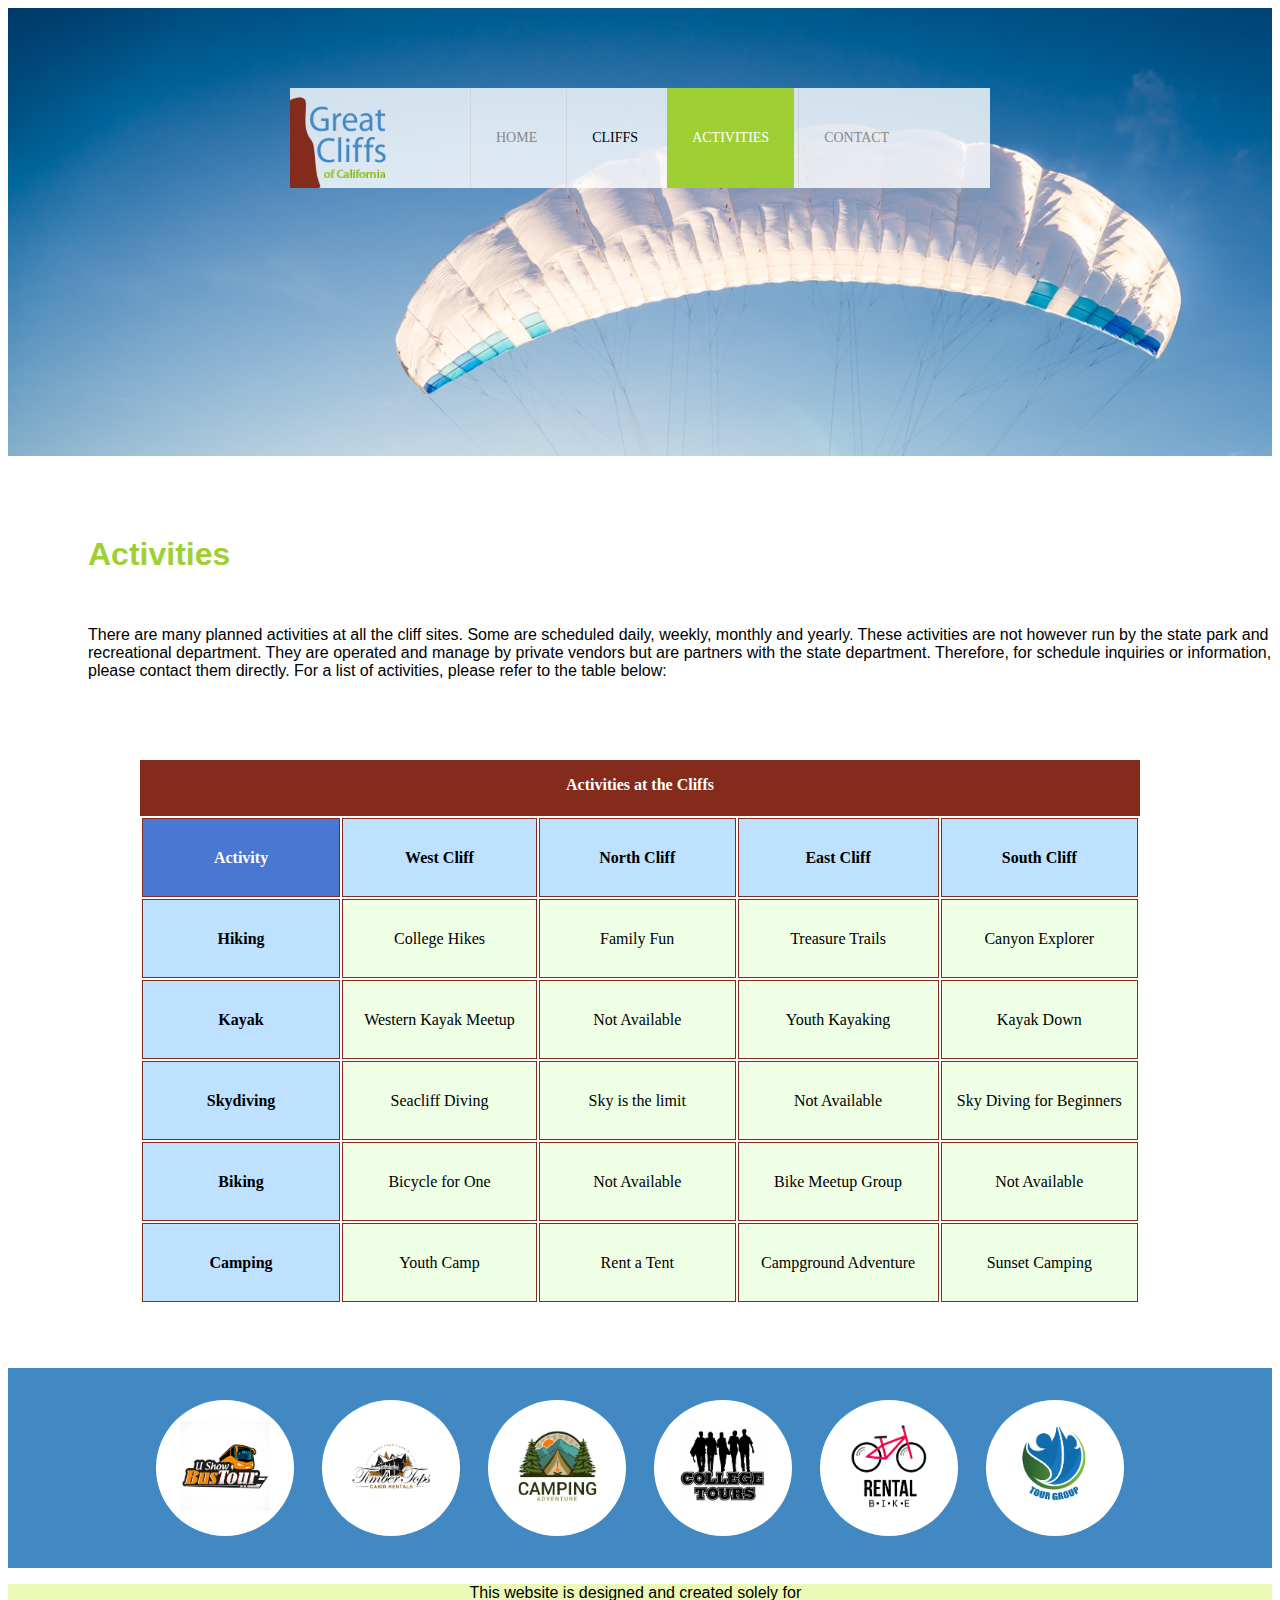
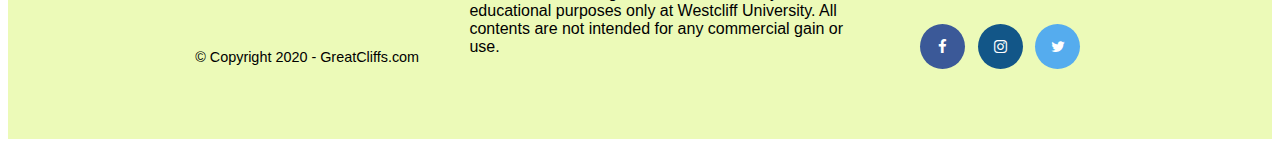
==== actvities.html @ 3787486e "added css file to Page2 and 3" ====
<!DOCTYPE html>
<html lang="en">
<container>
<head>
    <meta charset="UTF-8">
    <title>Great Cliffs of California</title>
    <link rel="stylesheet" href="style.css">
    <link rel="stylesheet" href="https://cdnjs.cloudflare.com/ajax/libs/font-awesome/4.7.0/css/font-awesome.min.css">
</head>
<body id="activities">
    <header>
        <div class="mainheader">
            <div class="logo">
                <image src="images/logo.png" alt="Great Cliffs Logo" width="125"></image>
            </div>
        <nav class="main-menu">
            <ul>
                <li><a href=index.html>Home</a></li>
                <li>Cliffs</li>
                <li class="active"><a href=actvities.html>Activities</a></li>
                <li><a href=contact.html>Contact</a></li>
            </ul>
        </nav>
        </div>
    </header>
    <main>
        
        <h1>Activities</h1>
        <p class="contenttext">There are many planned activities at all the cliff sites. Some are scheduled daily, weekly, monthly and yearly. These activities are not however run by the state park and recreational department. They are operated and manage by private vendors but are partners with the state department. Therefore, for schedule inquiries or information, please contact them directly. For a list of activities, please refer to the table below:</p>
        <!--Table below-->
        <table>
            <caption>Activities at the Cliffs</caption>
            <thead>
                <tr>
                    <th>Activity</th>
                    <th>West Cliff</th>
                    <th>North Cliff</th>
                    <th>East Cliff</th>
                    <th>South Cliff</th>
                </tr>
            </thead>
            <tbody>
                <tr>
                    <td>Hiking</td>
                    <td>College Hikes</td>
                    <td>Family Fun</td>
                    <td>Treasure Trails</td>
                    <td>Canyon Explorer</td>
                </tr>
                <tr>
                    <td>Kayak</td>
                    <td>Western Kayak Meetup</td>
                    <td>Not Available</td>
                    <td>Youth Kayaking</td>
                    <td>Kayak Down</td>
                </tr>
                <tr>
                    <td>Skydiving</td>
                    <td>Seacliff Diving</td>
                    <td>Sky is the limit</td>
                    <td>Not Available</td>
                    <td>Sky Diving for Beginners</td>
                </tr>
                <tr>
                    <td>Biking</td>
                    <td>Bicycle for One</td>
                    <td>Not Available</td>
                    <td>Bike Meetup Group</td>
                    <td>Not Available</td>
                </tr>
                <tr>
                    <td>Camping</td>
                    <td>Youth Camp</td>
                    <td>Rent a Tent</td>
                    <td>Campground Adventure</td>
                    <td>Sunset Camping</td>
                </tr>
            </tbody>
        </table>
        <section>
            
            <ul id="partners">
                <li class="partner"><img src="images/partner-bustour.png" alt="partner bus tours"></li>
                <li class="partner"><img src="images/partner-cabinrental.png" alt="partner cabin rental"></li>
                <li class="partner"><img src="images/partner-campingadv.png" alt="partner vamping adventure"></li>
                <li class="partner"><img src="images/partner-collegetours.png" alt="partner college tours"></li>
                <li class="partner"><img src="images/partner-rentalbike.png" alt="partner bike rentals"></li>
                <li class="partner"><img src="images/partner-tourgroup.png" alt="partner tour group"></li>
            </ul>
        </section>                   
    </main>
    <footer>
        <div id="nondisclaimer">
            <div class="social">
                <a href="#" class="fa fa-facebook"></a>
                <a href="#" class="fa fa-instagram"></a>
                <a href="#" class="fa fa-twitter"></a>
            </div>
            <div class="copy">
                <p> &copy Copyright 2020 - GreatCliffs.com</p>
            </div>
        </div>
        <div class="disclaimer">
            <p>This website is designed and created solely for educational purposes only at Westcliff University. All contents are not intended for any commercial gain or use.</p>
        </div>
    </footer>
</body>
</container>
</html>
---- style.css ----
header{width:100%;min-height:400px;padding-top:3em;}
        #home header{background:no-repeat lightgrey url(images/cliff_ocean.jpg);background-size:1500px;}
        #activities header{background:no-repeat lightgrey url(images/runfly.jpg);background-size:1500px;}
        #contact header{background:no-repeat lightgrey url(images/cliff_rock.jpg);background-size:1500px;}

        .mainheader{background-color:rgb(255,255,255,0.8);width:700px;margin:2em auto 0 auto; min-height:100px;height:100px;}
        .mainheader .logo img{width:100px;height:100px;margin:0 5em 0 0; float:left;}

        /*Nav*/
        main-menu{margin-left:227px;font-weight:400;}
        .main-menu ul li{
            list-style-type:none;
            display:inline-block;
            /*float:left;*/
            padding-left:25px;
            padding-right:25px;
            border-left: 1px solid rgba(202,204,202,0.6);
            line-height:100px;
            text-transform:uppercase;
            font-size:14px;
        }
        .main-menu ul li a{
            text-decoration:none;
            color:#888;
        }
        .main-menu ul li a:hover{color:#9ed034;}
        .main-menu ul li.active{background:#9ed034; border:none;}
        .main-menu ul li.active a{color:#fff;}
    /*main*/
        h1{font-family: Arial, Helvetica, sans-serif;color: #9ed034;
        padding-bottom:32px;margin-left: 80px; margin-top:80px;}
        h2{font-family: Arial, Helvetica, sans-serif;
        padding-bottom:16px;margin-left:80px;}
        .contenttext{font-family: Arial, Helvetica, sans-serif;
        padding-bottom: 16px;margin-left:80px;}
       
    /* partners*/
        section{width:100%; background-color:#4288c3;}
        section #partners{width:1200px;padding:2em 0 2em 0;margin:0 auto; text-align:center;}
        section #partners .partner{display:inline-block; margin: 0 0.75em; padding: 1.3em 1.5em;
        background-color:#fff;
        border-radius:50%;}
        section #partners .partner img{width:90px;height:90px;}
    /*footer*/
    footer{width:100%;height:155px; padding-bottom:lem; background-color:#ecfab8;font-family: Arial, Helvetica, sans-serif;}

    footer #nondisclaimer .copy{padding:3.5em 3.5em 3.5em 13em; float:left; font-size:0.9em;}
    footer #nondisclaimer .social{padding: 2.5em; margin-right:9.25em; float:right;}

    footer #disclaimer{clear: both;}
    footer #disclaimer p{font-size: 0.85em; text-align: center;}

    footer #nondisclaimer .social .fa{
        padding:15px;
        font-size:15px;
        width:15px;
        text-align:center;
        text-decoration:none;
        margin:0 4px;
        border-radius:50%;
    }
    footer #nondisclaimer .social .fa:hover{opacity:0.7;}
    footer #nondisclaimer .social .fa-facebook{background:#3b5998;color:white;}
    footer #nondisclaimer .social .fa-twitter{background:#55ACEE; color:white;}
    footer #nondisclaimer .social .fa-instagram{background:#125688;color:white;} 

/*Activities Page*/
table{width:1000px; margin:4em auto 4em auto;}
caption{background:#852b1b;height:40px; color:#fff; font: size 1.3em; font-weight: bold; padding-top: 1em;}
thead{background:#bde1ff;}
tbody{background:#eeffe6; text-align:center;}
th,td{width:225px;height:75px;vertical-align:middle; border: solid 1px #852b1b;}
th:first-child{width:125px; height:50px; background:#4977d1; color:#ffff;}
td:first-child{font-weight:bold; background:#bde1ff;}

/*Contact Page*/
.contacttext1{font-family: Arial, Helvetica, sans-serif; padding-left:80px;}
.contacttext2{font-family: Arial, Helvetica, sans-serif; padding-left:80px;}
.bold{font-weight:bold;}
form {
    width: auto;
    margin: 16px 80px 80px auto;
    padding-left: 80px;}

fieldset {
    border: 1px solid #9ed034;
    padding: 20px;}

legend {
    font-family: Arial, Helvetica, sans-serif;
    font-size: 1.2em;
    font-weight: bold;
    color: #4977D1;}

.personalinfo label {
    font-family: Arial, Helvetica, sans-serif;
    display: block;
    margin-bottom: 8px;}

.chanel, .contactmethod, .cliffoption{font-family: Arial, Helvetica, sans-serif;
    margin-bottom:8px;}

input[type="text"],
input[type="email"],
input[type="tel"]{
    width: 60%;
    padding: 10px;
    margin-bottom: 20px;
    border: 1px solid #ccc;
    border-radius: 4px;}

select{width:160px;}

textarea{display:block; height:640px; width:60%;}

input[type="radio"] {
    margin-right: 6px;}

.radiogroup {
    display: flex;
    align-items: center;
    gap: 10px;
    margin-bottom: 20px;
}

button {
    background-color: #4288c3;
    color: white;
    padding: 10px 20px;
    border: none;
    border-radius: 4px;
    cursor: pointer;
    float:right;
}

button:hover {
    background-color: #2b5a8a;
}
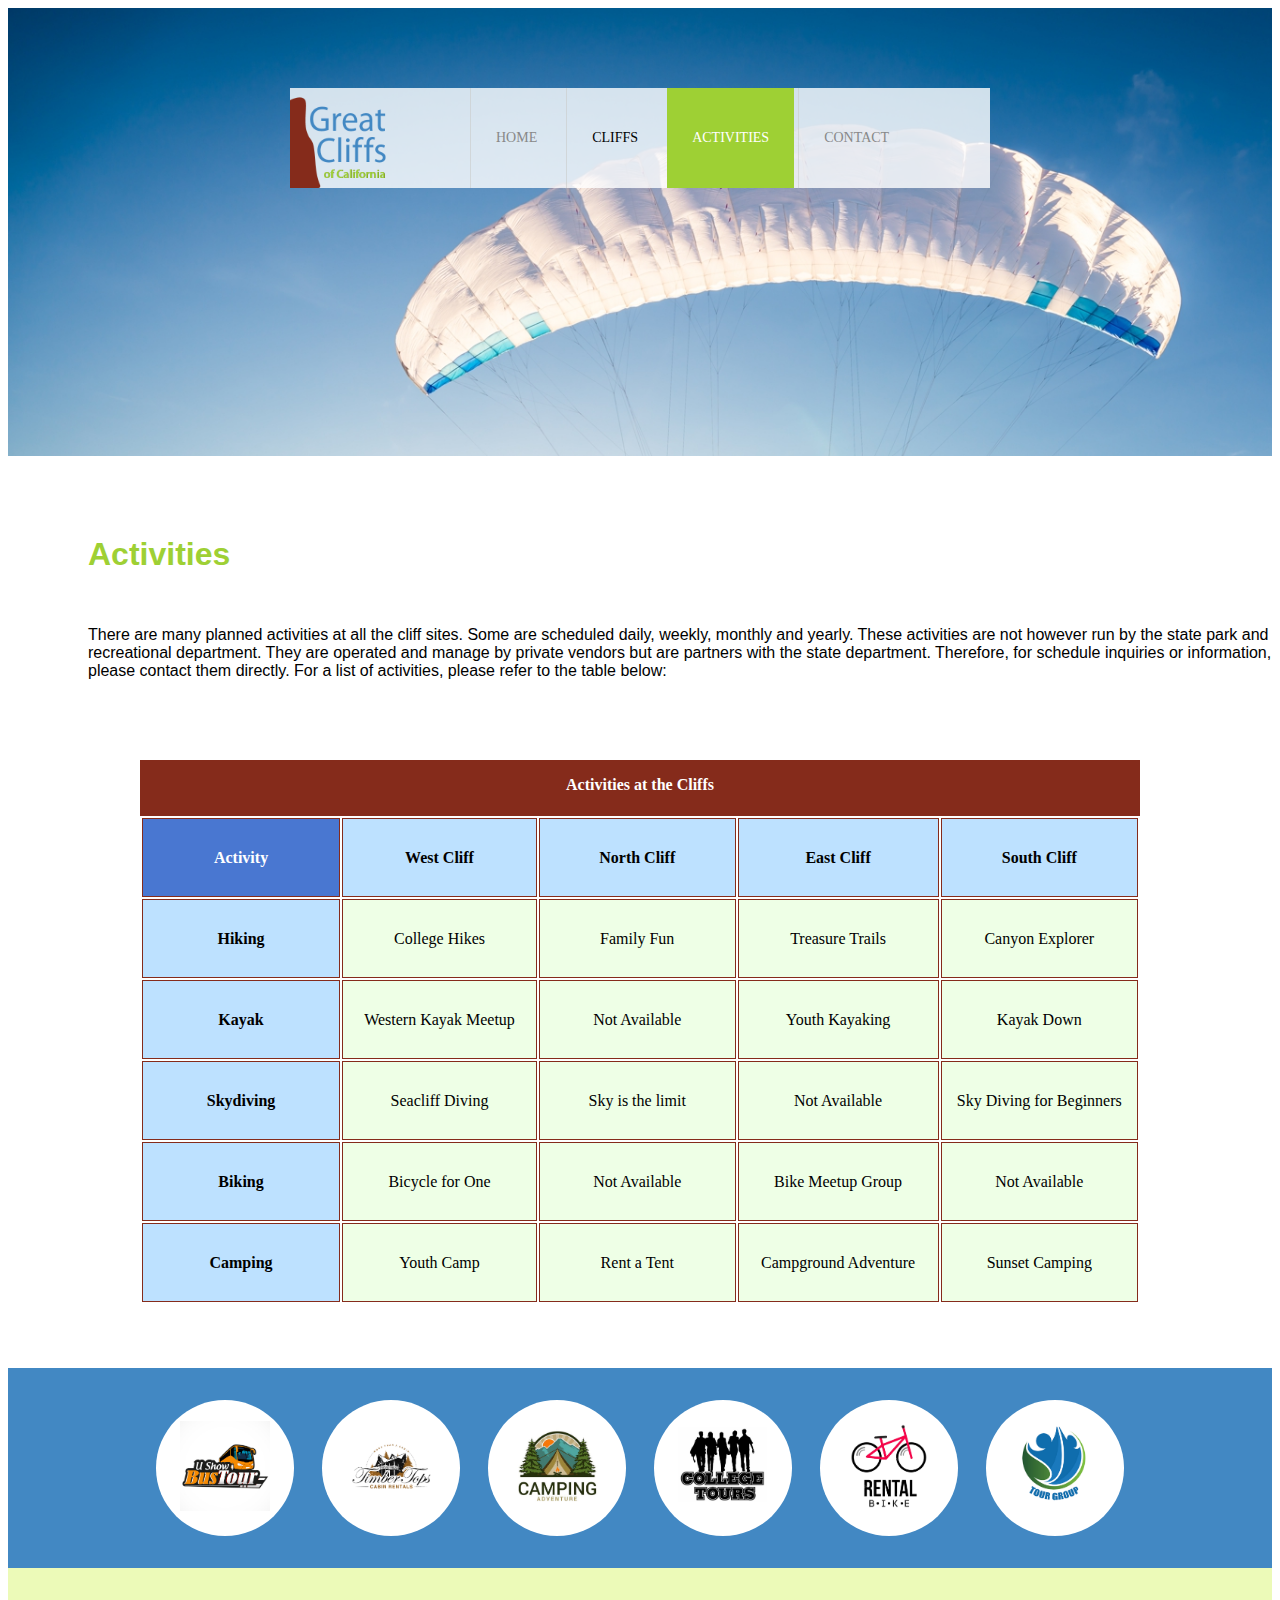
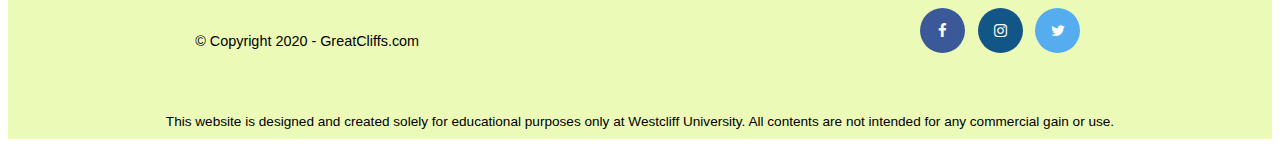
==== commit 6ef8934c: "add timeclock" ====
--- a/actvities.html
+++ b/actvities.html
@@ -100,7 +100,7 @@
                 <p> &copy Copyright 2020 - GreatCliffs.com</p>
             </div>
         </div>
-        <div class="disclaimer">
+        <div id="disclaimer">
             <p>This website is designed and created solely for educational purposes only at Westcliff University. All contents are not intended for any commercial gain or use.</p>
         </div>
     </footer>
--- a/style.css
+++ b/style.css
@@ -44,10 +44,18 @@
         border-radius:50%;}
         section #partners .partner img{width:90px;height:90px;}
     /*footer*/
-    footer{width:100%;height:155px; padding-bottom:lem; background-color:#ecfab8;font-family: Arial, Helvetica, sans-serif;}
+    footer{width:100%;height:155px; padding-bottom:1em; background-color:#ecfab8;font-family: Arial, Helvetica, sans-serif;}
 
-    footer #nondisclaimer .copy{padding:3.5em 3.5em 3.5em 13em; float:left; font-size:0.9em;}
-    footer #nondisclaimer .social{padding: 2.5em; margin-right:9.25em; float:right;}
+    footer #nondisclaimer .copy{
+        padding:3.5em 3.5em 3.5em 13em; 
+        float:left; 
+        font-size:0.9em;
+    }
+    footer #nondisclaimer .social{
+        padding: 2.5em; 
+        margin-right:9.25em; 
+        float:right;
+    }
 
     footer #disclaimer{clear: both;}
     footer #disclaimer p{font-size: 0.85em; text-align: center;}
@@ -138,3 +146,21 @@
 button:hover {
     background-color: #2b5a8a;
 }
+
+/*Timeclock*/
+#timeofday{
+    height: 60px;
+    display:flex;
+    justify-content: center;
+    align-items: center;
+    font-family: Arial, Helvetica, sans-serif;
+    background:linear-gradient(0deg, rgba(251,215,139,1) 0%, rgba(118,213,245,1) 100%);
+    color:#3a3a3a
+}
+#timeofday span:first-child{
+    color:#125688
+}
+#clock{
+    color:#125688
+    margin-left:10px;
+}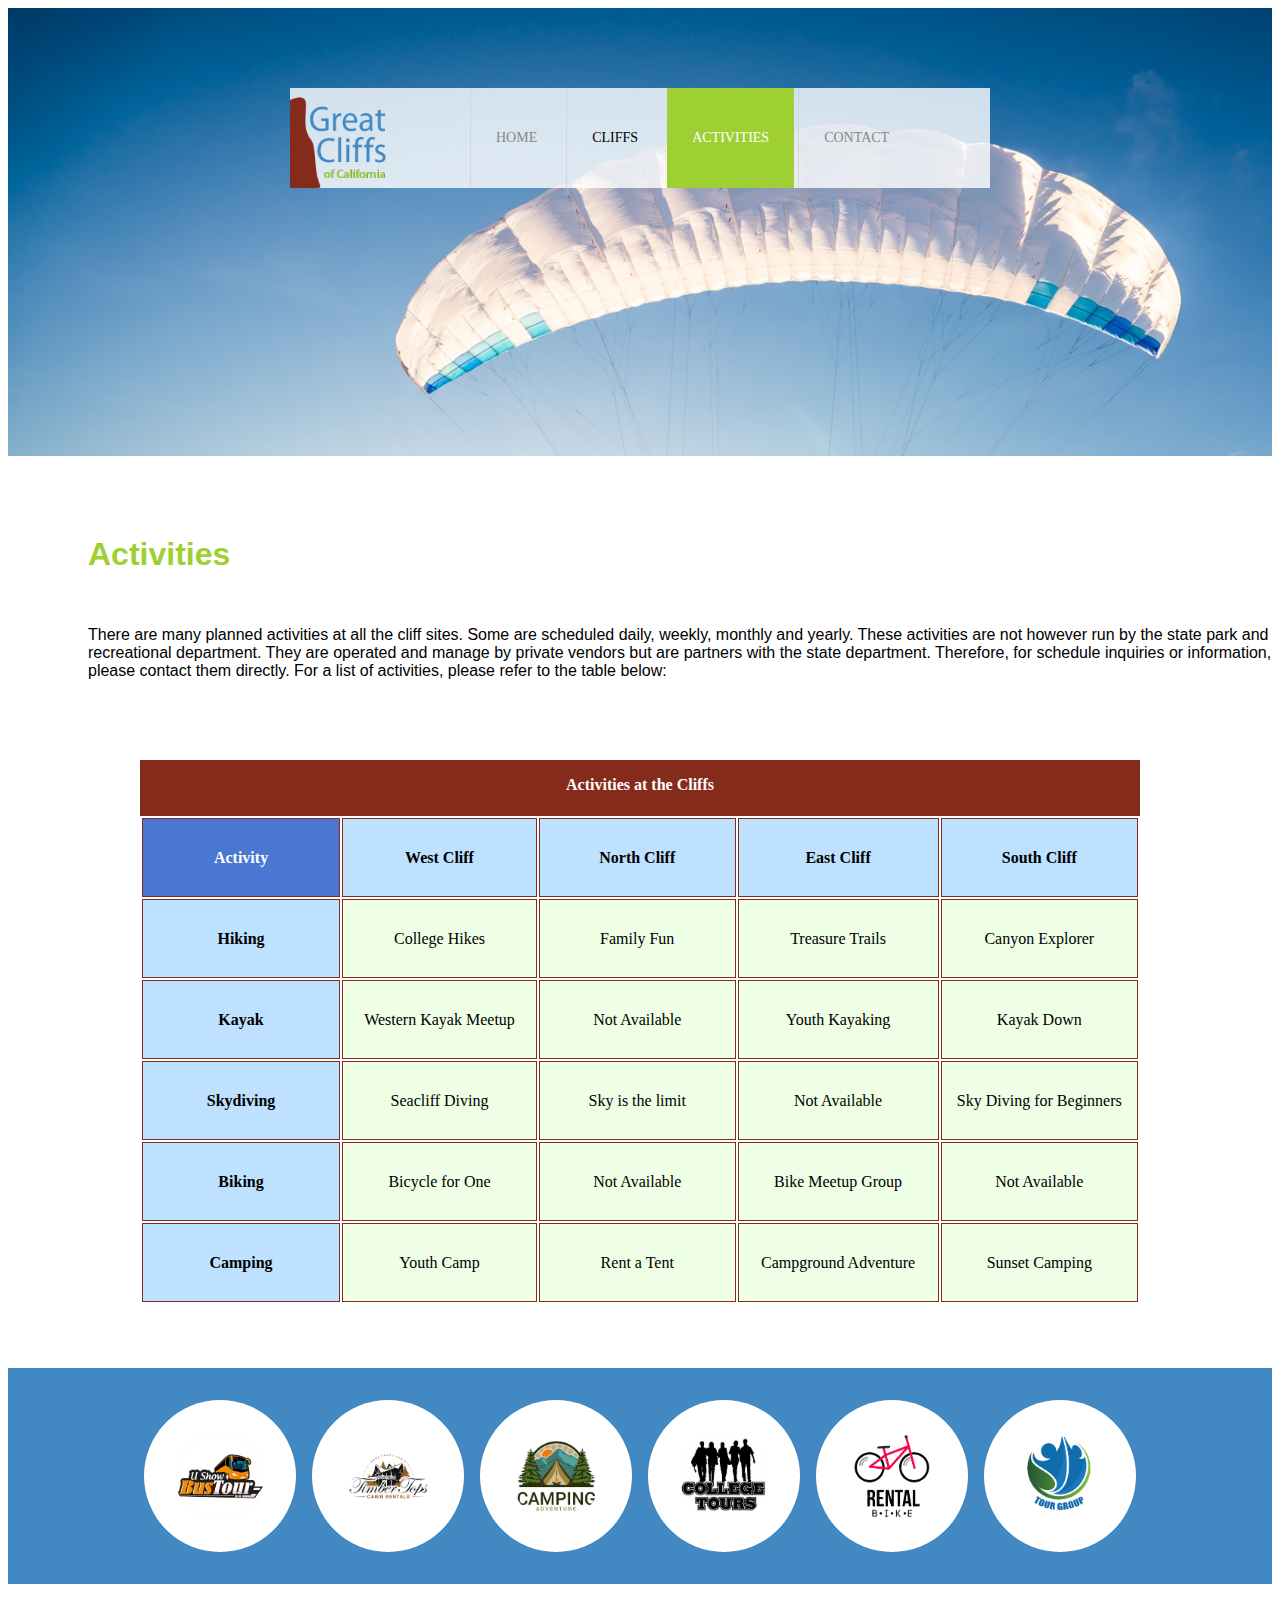
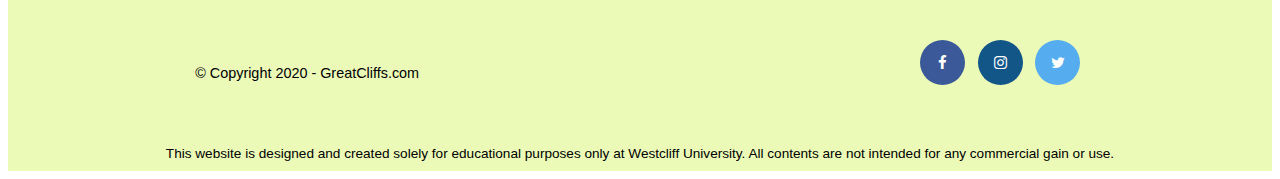
==== commit 7445e21c: "fixed some bugs" ====
--- a/actvities.html
+++ b/actvities.html
@@ -80,12 +80,12 @@
         <section>
             
             <ul id="partners">
-                <li class="partner"><img src="images/partner-bustour.png" alt="partner bus tours"></li>
+                <!--<li class="partner"><img src="images/partner-bustour.png" alt="partner bus tours"></li>
                 <li class="partner"><img src="images/partner-cabinrental.png" alt="partner cabin rental"></li>
                 <li class="partner"><img src="images/partner-campingadv.png" alt="partner vamping adventure"></li>
                 <li class="partner"><img src="images/partner-collegetours.png" alt="partner college tours"></li>
                 <li class="partner"><img src="images/partner-rentalbike.png" alt="partner bike rentals"></li>
-                <li class="partner"><img src="images/partner-tourgroup.png" alt="partner tour group"></li>
+                <li class="partner"><img src="images/partner-tourgroup.png" alt="partner tour group"></li>-->
             </ul>
         </section>                   
     </main>
@@ -104,6 +104,25 @@
             <p>This website is designed and created solely for educational purposes only at Westcliff University. All contents are not intended for any commercial gain or use.</p>
         </div>
     </footer>
+    <script>
+    //Day2-Add Partners' six images//
+    var photos =[]; //declare an empty array to store iamge 
+    var fileNames=[];//declare an empty element to store image file names
+    var imageList =[];//declare an empty array to store html list that contain an image
+   var image;//declare an empty variable to store the assembled image list codes
+   var openList="<li class='partner'>";//declare a var to contain open list tag
+   var closeList="</li>"//declare a var to contain close list tag
+
+    //create a loop to create 6 images strating with index of 0
+   for (var i=0;i<6;i++){
+   fileNames.push("partner"+(i+1));
+   photos.push('<img src="images/'+fileNames[i]+'.png">'); //assemble file name into image element and store in an array
+   image = openList+photos[i]+closeList;
+   imageList.push(image);
+    }
+    //display all six image codes stored in the array
+    document.getElementById("partners").innerHTML=imageList.join(" ");
+    </script>
 </body>
 </container>
 </html>--- a/style.css
+++ b/style.css
@@ -37,12 +37,44 @@
         padding-bottom: 16px;margin-left:80px;}
        
     /* partners*/
-        section{width:100%; background-color:#4288c3;}
-        section #partners{width:1200px;padding:2em 0 2em 0;margin:0 auto; text-align:center;}
-        section #partners .partner{display:inline-block; margin: 0 0.75em; padding: 1.3em 1.5em;
-        background-color:#fff;
-        border-radius:50%;}
-        section #partners .partner img{width:90px;height:90px;}
+        section{
+            width:100%; 
+            background-color:#4288c3;
+        }
+        section #partners{
+            display: flex;
+            justify-content: center;
+            align-items: center;
+            gap: 1em; /* Adjust spacing between images */
+            padding: 2em 0;
+            list-style: none;
+            /*width:1200px;
+            padding:2em 0 2em 0;
+            margin:0 auto; 
+            text-align:center;*/
+        }
+        section #partners .partner{
+            background-color: #fff;
+            border-radius: 50%;
+            padding: 1em;
+            display: flex;
+            justify-content: center;
+            align-items: center;
+            width: 120px;
+            height:120px;
+            overflow:hidden;
+            /*display:inline-block; 
+            margin: 0 0.75em; 
+            padding: 1.3em 1.5em;
+            background-color:#fff;
+            border-radius:50%;*/
+        }
+        section #partners .partner img{
+            width:90px;
+            height:90px;
+            object-fit: cover;
+            border-radius: 50%;
+        }
     /*footer*/
     footer{width:100%;height:155px; padding-bottom:1em; background-color:#ecfab8;font-family: Arial, Helvetica, sans-serif;}
 
@@ -155,12 +187,11 @@
     align-items: center;
     font-family: Arial, Helvetica, sans-serif;
     background:linear-gradient(0deg, rgba(251,215,139,1) 0%, rgba(118,213,245,1) 100%);
+    color:#125688
+}
+#timeofday span:first-child{
     color:#3a3a3a
 }
-#timeofday span:first-child{
-    color:#125688
-}
 #clock{
-    color:#125688
     margin-left:10px;
 }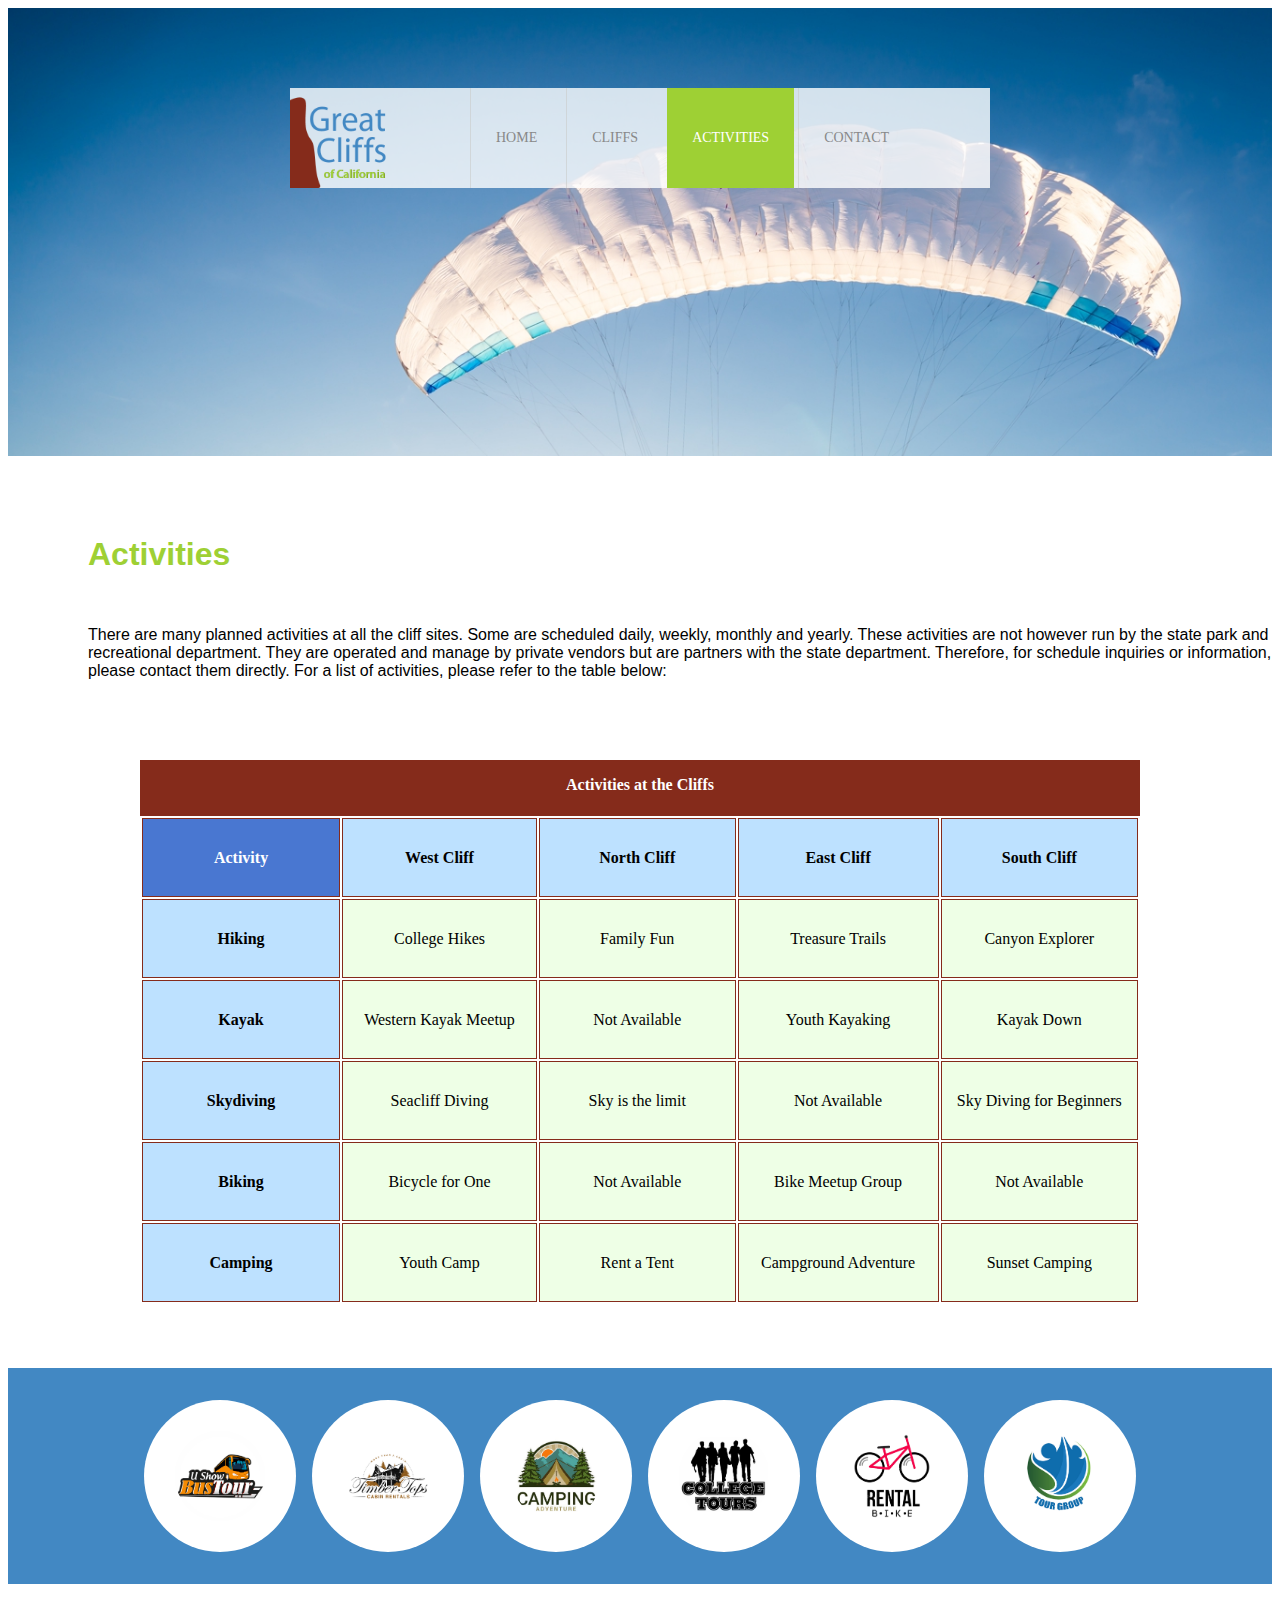
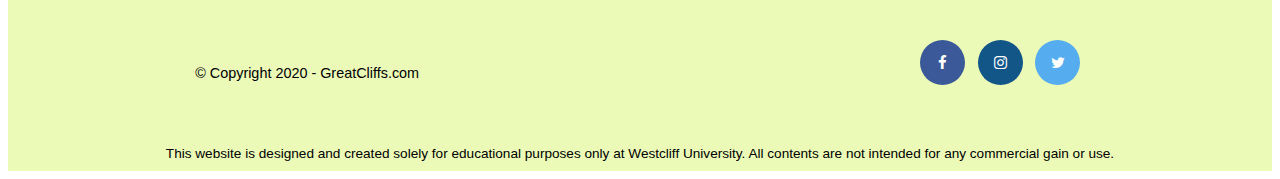
==== commit 57befbc2: "fixed the bug and uploaded the cliffs page" ====
--- a/actvities.html
+++ b/actvities.html
@@ -16,7 +16,7 @@
         <nav class="main-menu">
             <ul>
                 <li><a href=index.html>Home</a></li>
-                <li>Cliffs</li>
+                <li><a href=cliffs.html>Cliffs</a></li>
                 <li class="active"><a href=actvities.html>Activities</a></li>
                 <li><a href=contact.html>Contact</a></li>
             </ul>
--- a/style.css
+++ b/style.css
@@ -4,6 +4,7 @@
         #home header{background:no-repeat lightgrey url(images/cliff_ocean.jpg);background-size:1500px;}
         #activities header{background:no-repeat lightgrey url(images/runfly.jpg);background-size:1500px;}
         #contact header{background:no-repeat lightgrey url(images/cliff_rock.jpg);background-size:1500px;}
+        #cliffs header{background:no-repeat lightgrey url(images/forest_cliff.jpg);background-size:1500px;}
 
         .mainheader{background-color:rgb(255,255,255,0.8);width:700px;margin:2em auto 0 auto; min-height:100px;height:100px;}
         .mainheader .logo img{width:100px;height:100px;margin:0 5em 0 0; float:left;}
@@ -179,6 +180,43 @@
     background-color: #2b5a8a;
 }
 
+/*Cliffs page*/
+#cliffphotos {
+    display: flex;
+    flex-wrap: wrap;
+    justify-content: center;
+    padding: 0;
+    margin: 0;
+}
+
+.cliffphoto {
+    width: 40%; /* Shrink to 40% of original size */
+    list-style: none;
+    margin: 1%; /* Adjust spacing between items */
+    box-sizing: border-box;
+    position: relative; /* Enable absolute positioning within */
+}
+
+.cliffphoto img {
+    width: 100%;
+    height: auto;
+    display: block;
+}
+
+.cliffphoto-title {
+    position: absolute;
+    top: 0; /* Position at the top of the image */
+    left: 0;
+    width: 100%;
+    background-color: rgba(149, 0, 0, 0.8); /* Semi-transparent background */
+    color: white;
+    font-family: Arial, Helvetica, sans-serif;
+    font-size: 1em;
+    text-align: center;
+    padding: 10px 0; /* Padding for spacing */
+    box-sizing: border-box;
+}
+
 /*Timeclock*/
 #timeofday{
     height: 60px;
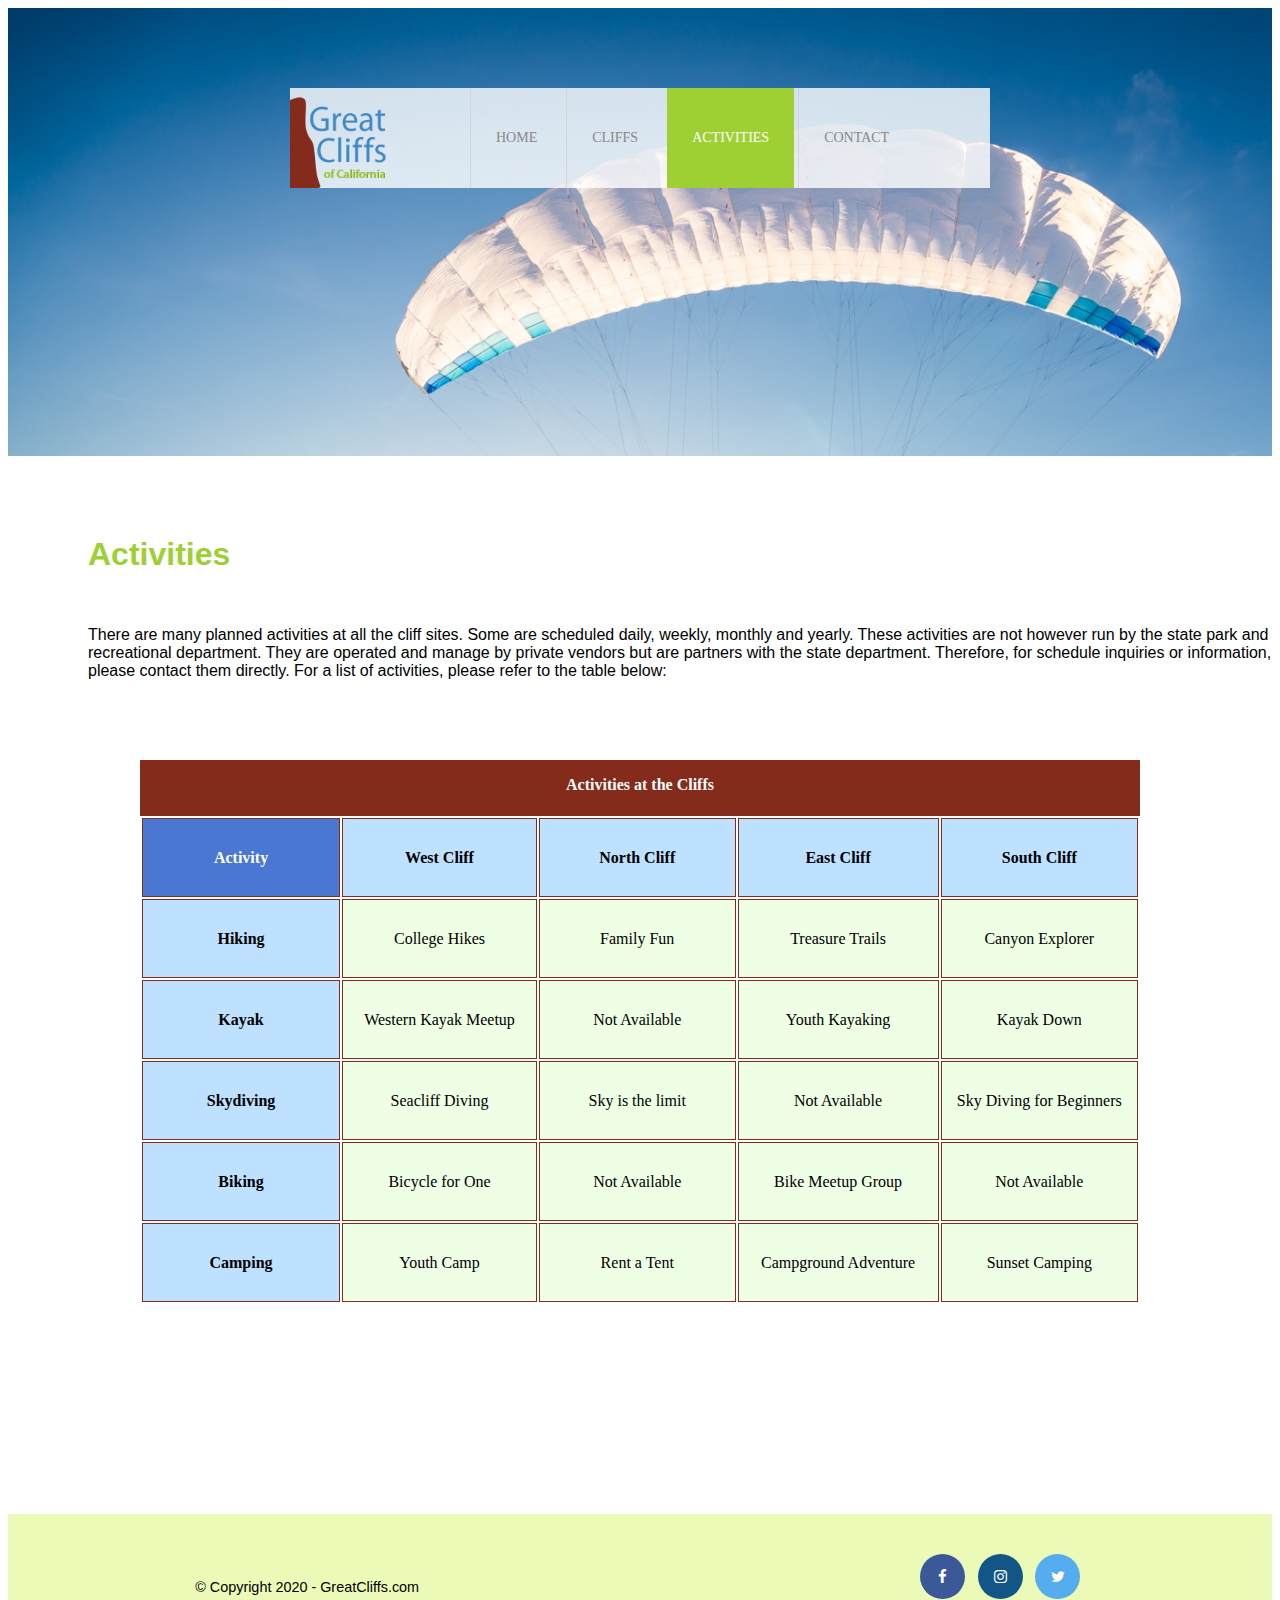
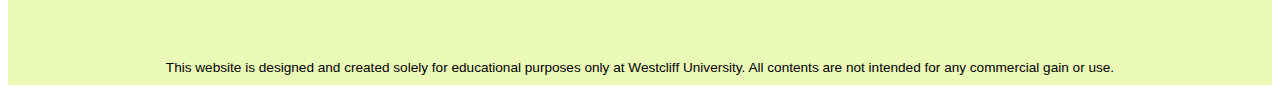
==== commit 43bc74f8: "added box in actvity page" ====
--- a/actvities.html
+++ b/actvities.html
@@ -6,7 +6,9 @@
     <title>Great Cliffs of California</title>
     <link rel="stylesheet" href="style.css">
     <link rel="stylesheet" href="https://cdnjs.cloudflare.com/ajax/libs/font-awesome/4.7.0/css/font-awesome.min.css">
+    <script src="https://code.jquery.com/jquery-3.6.0.min.js"></script>
 </head>
+
 <body id="activities">
     <header>
         <div class="mainheader">
@@ -77,17 +79,17 @@
                 </tr>
             </tbody>
         </table>
-        <section>
-            
-            <ul id="partners">
-                <!--<li class="partner"><img src="images/partner-bustour.png" alt="partner bus tours"></li>
-                <li class="partner"><img src="images/partner-cabinrental.png" alt="partner cabin rental"></li>
-                <li class="partner"><img src="images/partner-campingadv.png" alt="partner vamping adventure"></li>
-                <li class="partner"><img src="images/partner-collegetours.png" alt="partner college tours"></li>
-                <li class="partner"><img src="images/partner-rentalbike.png" alt="partner bike rentals"></li>
-                <li class="partner"><img src="images/partner-tourgroup.png" alt="partner tour group"></li>-->
-            </ul>
-        </section>                   
+
+        <div id="displaySelected">
+            <div id="result">
+                <h4>My selected activities to enquire:</h4>
+            </div>
+            <div id="sendinfo">
+                <input type="email" placeholder="johndoe@gmail.com">
+                <button>Get info</button>
+            </div>
+        </div>
+                        
     </main>
     <footer>
         <div id="nondisclaimer">
@@ -104,25 +106,9 @@
             <p>This website is designed and created solely for educational purposes only at Westcliff University. All contents are not intended for any commercial gain or use.</p>
         </div>
     </footer>
-    <script>
-    //Day2-Add Partners' six images//
-    var photos =[]; //declare an empty array to store iamge 
-    var fileNames=[];//declare an empty element to store image file names
-    var imageList =[];//declare an empty array to store html list that contain an image
-   var image;//declare an empty variable to store the assembled image list codes
-   var openList="<li class='partner'>";//declare a var to contain open list tag
-   var closeList="</li>"//declare a var to contain close list tag
-
-    //create a loop to create 6 images strating with index of 0
-   for (var i=0;i<6;i++){
-   fileNames.push("partner"+(i+1));
-   photos.push('<img src="images/'+fileNames[i]+'.png">'); //assemble file name into image element and store in an array
-   image = openList+photos[i]+closeList;
-   imageList.push(image);
-    }
-    //display all six image codes stored in the array
-    document.getElementById("partners").innerHTML=imageList.join(" ");
+    <script src="js/site_scripts.js">
     </script>
+    <script src="js/activity.js"></script>
 </body>
 </container>
 </html>--- a/style.css
+++ b/style.css
@@ -116,6 +116,33 @@
 th:first-child{width:125px; height:50px; background:#4977d1; color:#ffff;}
 td:first-child{font-weight:bold; background:#bde1ff;}
 
+#activities main #displaySelected{
+    visibility:hidden;
+    margin:0 auto;
+    width:600px;
+    border:2px solid yellowgreen;
+    padding:0.75em;
+}
+#activities main #displaySelected #result, #activities main #displaySElected #sendinfo{
+    display:inline-block;
+    margin:0;
+}
+#activities main #result{
+    min-height:50px;
+    width:300px;
+    padding:0;
+}
+#actvities main #result h4{
+    margin-bottom:1em;
+    font-size:1.15em;
+}
+#activities main #displaySelected #sendinfo input[type="email"]{
+    width:200px;
+}
+/* Highlight selected cells */
+.selected {
+    background-color:greenyellow;
+}
 /*Contact Page*/
 .contacttext1{font-family: Arial, Helvetica, sans-serif; padding-left:80px;}
 .contacttext2{font-family: Arial, Helvetica, sans-serif; padding-left:80px;}
@@ -154,7 +181,7 @@
 
 select{width:160px;}
 
-textarea{display:block; height:640px; width:60%;}
+textarea{display:block; height: 80px; width:60%;}
 
 input[type="radio"] {
     margin-right: 6px;}
@@ -166,8 +193,30 @@
     margin-bottom: 20px;
 }
 
+.randomcode {
+    display: flex;
+    align-items: center;
+    margin-top: 20px;
+}
+
+.randomcode input[type="text"] {
+    width: 12%; 
+    padding: 10px;
+    margin-right: 10px;
+    border: 1px solid #ccc;
+    border-radius: 4px;
+}
+
+#codes {
+    background-color: #e0e0e0;
+    padding: 10px 10px;
+    border-radius: 4px;
+    font-family: Arial, Helvetica, sans-serif;
+    font-size: 16px;
+}
+
 button {
-    background-color: #4288c3;
+    /*background-color: #4288c3;*/
     color: white;
     padding: 10px 20px;
     border: none;
@@ -217,6 +266,7 @@
     box-sizing: border-box;
 }
 
+
 /*Timeclock*/
 #timeofday{
     height: 60px;
